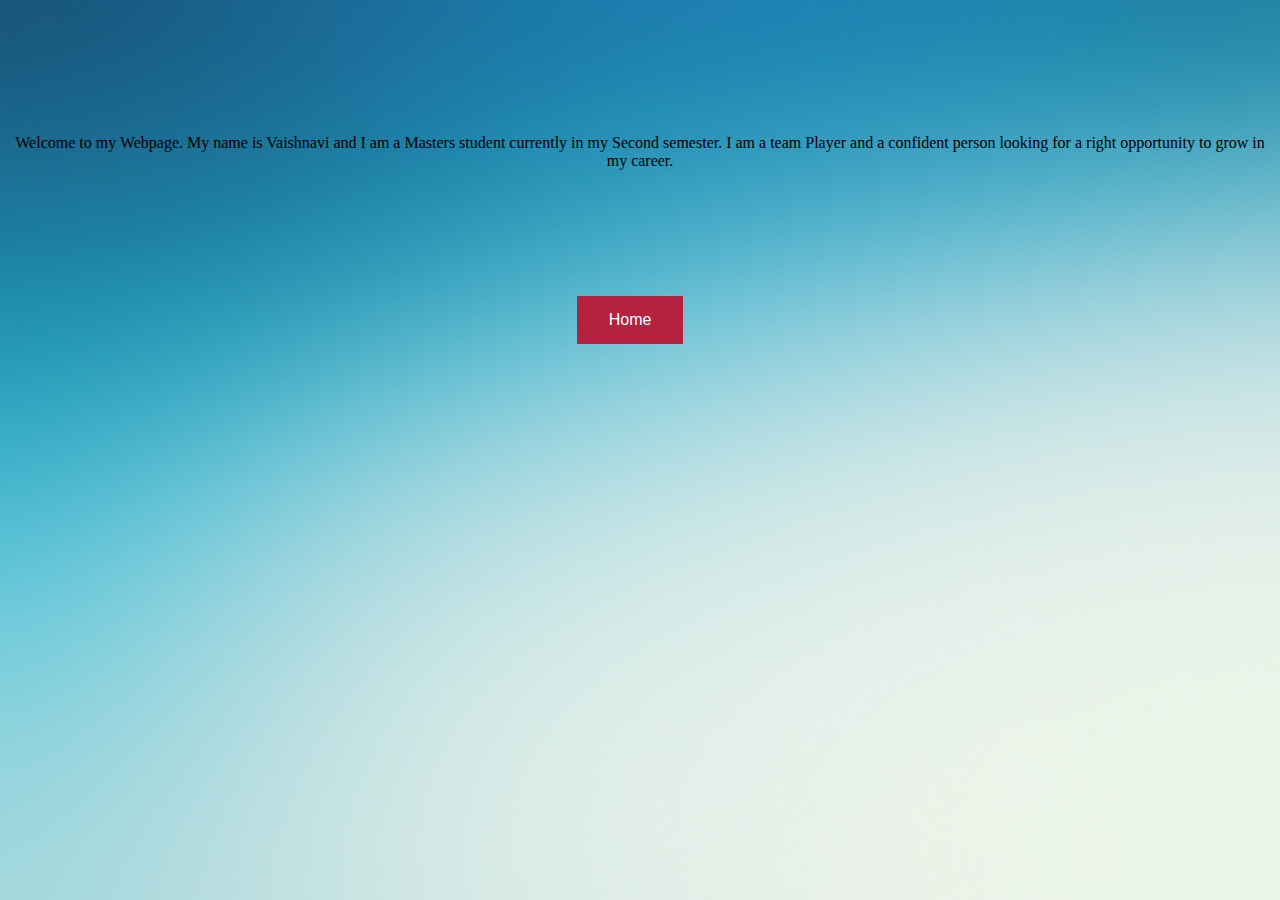
==== aboutme.html @ 0b4aae26 "Add files via upload" ====
<!DOCTYPE html>
<html lang="en">
<head>
    <meta charset="UTF-8">
    <title>About</title>
    <link rel="stylesheet" type="text/css" href="styles.css">
</head>
<body>
	
<div id="aboutme">
<br/><br/><br/><br/><br/><br/><br/>
Welcome to my Webpage. My name is Vaishnavi and I am a Masters student currently in my Second semester. I am a team Player and a confident person looking for a right opportunity to grow in my career. 
</div>

<button class="button" onclick="goBack()">Home</button>
<script src="app.js"></script>
</body>
</html>
---- styles.css ----
ul.leftnav {
    list-style-type: none;
    margin: 0;
    padding: 0;
    overflow: hidden;
    background-color: #d117c1;
}

ul.leftnav li {float: left;}

ul.leftnav li a {
    display: block;
    color: black;
    text-align: center;
    padding: 14px 16px;
    text-decoration: none;
}
body
{
    
    background-image: url("Background_image.jpg");
}

ul.leftnav li a:hover:not(.active) {background-color: #4caf8c;}

ul.leftnav li a.active {background-color: #4caf8c;}

ul.leftnav li.right {float: right;}

@media screen and (max-width: 600px){
    ul.leftnav li.right,
    ul.leftnav li {float: none;}

    img{
        max-width: 50%;
        height: auto;

    }
}
footer {
    padding: 1em;
    color: white;
    background-color: #333;
    clear: left;
    text-align: center;
    position:fixed;
    left:0px;
    bottom:0px;
    width:100%;
}

img {

    margin-left: 40%;
    margin-top: 7%;

}

#resume{
    background-color: #d3a7b0; /* Green */
    border: none;
    color: black;
    padding: 15px 32px;
    text-align: center;
    font-style: italic;
    text-decoration: none;
    display: inline-block;
    font-size: 16px;
    margin-left: 40%;
    margin-top: 4%;
}

.button{

    background-color: #b52240;
    border: none;
    color: white;
    padding: 15px 32px;
    text-align: center;
    text-decoration: none;
    display: inline-block;
    font-size: 16px;
    margin-left: 45%;
    margin-top: 10%;
}

#aboutme{
	
	text-align: center;
	
}


#contactInformation{
	
	text-align: center;

	
}
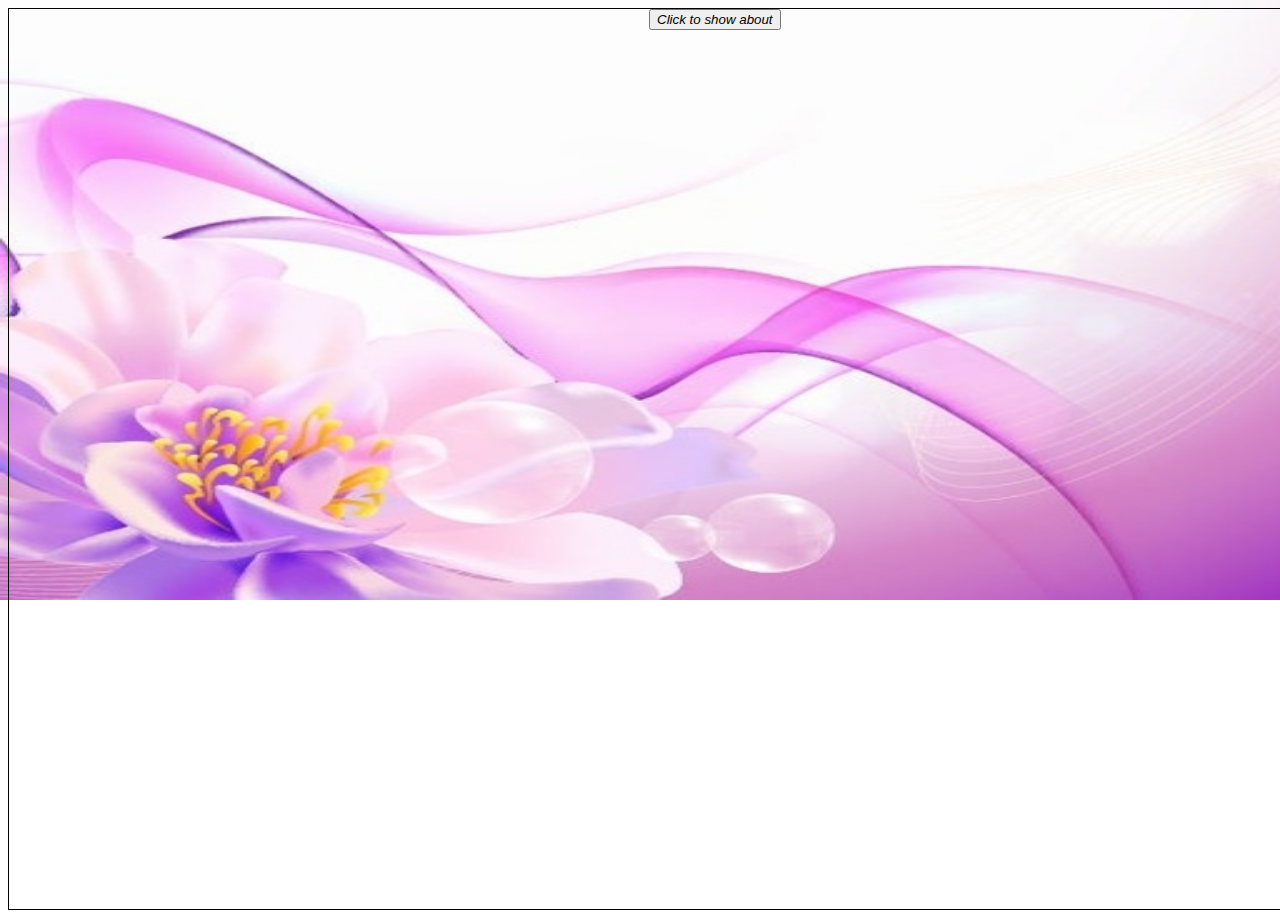
==== commit cbe0941c: "Add files via upload" ====
--- a/aboutme.html
+++ b/aboutme.html
@@ -1,18 +1,49 @@
 <!DOCTYPE html>
-<html lang="en">
+<html>
 <head>
-    <meta charset="UTF-8">
-    <title>About</title>
-    <link rel="stylesheet" type="text/css" href="styles.css">
+
+<script src="https://ajax.googleapis.com/ajax/libs/jquery/3.1.1/jquery.min.js"></script>
+<script>
+$(document).ready(function(){
+    $("button").click(function(){
+       
+        $("#div2").fadeIn("slow");
+       
+    });
+});
+</script>
+<style>
+	body{
+		
+				width:100%; height:900px; background-image: url(BGImage.jpg); background-repeat:no-repeat; background-size: 1500px 600px;"
+			}
+
+			p{
+				text-align:justify;
+				color:#b2139f;
+				font-size:25px;
+		}
+
+</style>
+
 </head>
 <body>
-	
-<div id="aboutme">
-<br/><br/><br/><br/><br/><br/><br/>
-Welcome to my Webpage. My name is Vaishnavi and I am a Masters student currently in my Second semester. I am a team Player and a confident person looking for a right opportunity to grow in my career. 
+
+
+<div  style = "border: 1px solid black; width:100%; height:900px; background-image: url(6B.jpg)">
+<button style="margin-left:50%;"><i>Click to show about</i></button><br><br>
+
+
+<div id="div2" style="width:80px;height:80px;display:none;margin-left:30%;
+				margin-top:90px;
+				border:1px; 
+				width:800px; 
+				height:700px;"><i><b><u>About</i></b></u>
+<p><i>
+Hello, I am vaishnavi, currently pursuing master's in Marist college, Poughkeepsie, NY, 12601.
+</i></p> 
+</div>
 </div>
 
-<button class="button" onclick="goBack()">Home</button>
-<script src="app.js"></script>
 </body>
 </html>